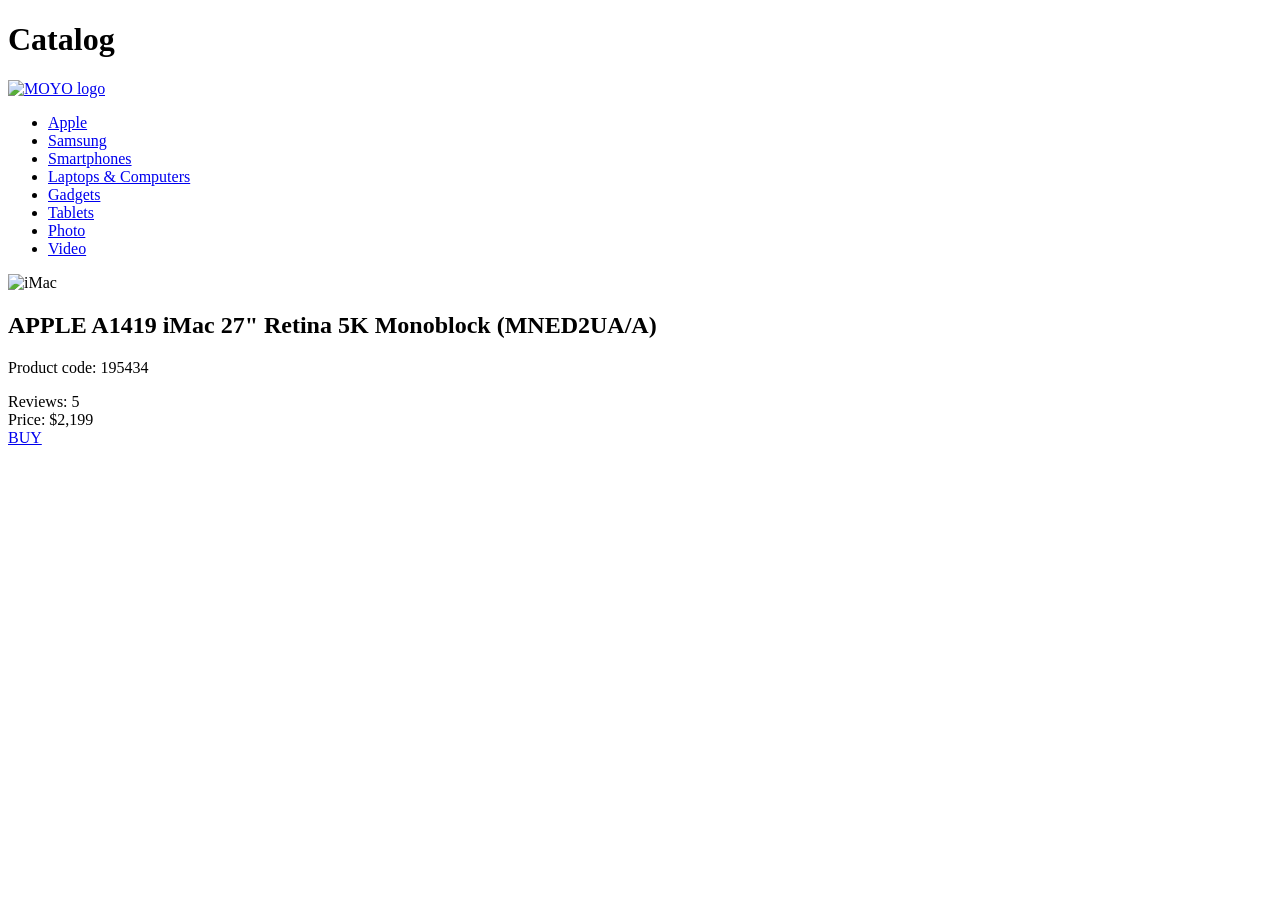
==== src/index.html @ 63cefbf5 "added files with styles" ====
<!doctype html>
<html lang="en">
  <head>
    <meta charset="UTF-8" />
    <meta
      name="viewport"
      content="width=device-width, initial-scale=1.0"
    />
    <title>Catalog</title>
    <link
      rel="preconnect"
      href="https://fonts.gstatic.com"
    />
    <link
      href="https://fonts.googleapis.com/css2?family=Roboto:wght@400;500;700&display=swap"
      rel="stylesheet"
    />
    <link
      rel="stylesheet"
      href="styles/index.scss"
    />
    <link rel="stylesheet" href="./styles/header.scss">
    <link rel="stylesheet" href="./styles/stars.scss">
    <link rel="stylesheet" href="./styles/card.scss">
    <link rel="stylesheet" href="./styles/variables.scss">
    <link rel="stylesheet" href="./styles/main.scss">


  </head>

  <body>
    <h1>Catalog</h1>
    <header class="header">
      <div class="header__inner">
        <a
          class="logo"
          href="#"
        >
          <img
            src="images/logo.png"
            alt="MOYO logo"
            class="logo__img"
          />
        </a>
        <nav class="nav">
          <ul class="nav__list">
            <li class="nav__item">
              <a
                class="nav__link is-active"
                href="#"
              >
                Apple
              </a>
            </li>
            <li class="nav__item">
              <a
                class="nav__link"
                href="#"
              >
                Samsung
              </a>
            </li>
            <li class="nav__item">
              <a
                class="nav__link"
                href="#"
              >
                Smartphones
              </a>
            </li>
            <li class="nav__item">
              <a
                class="nav__link"
                href="#"
                data-qa="hover"
              >
                Laptops & Computers
              </a>
            </li>
            <li class="nav__item">
              <a
                class="nav__link"
                href="#"
              >
                Gadgets
              </a>
            </li>
            <li class="nav__item">
              <a
                class="nav__link"
                href="#"
              >
                Tablets
              </a>
            </li>
            <li class="nav__item">
              <a
                class="nav__link"
                href="#"
              >
                Photo
              </a>
            </li>
            <li class="nav__item">
              <a
                class="nav__link"
                href="#"
              >
                Video
              </a>
            </li>
          </ul>
        </nav>
      </div>
    </header>
    <div
      class="card"
      data-qa="card"
    >
      <img
      src="../src/images/imac.jpeg"
        alt="iMac"
        class="card__image"
      />

      <h2 class="card__title">
        APPLE A1419 iMac 27" Retina 5K Monoblock (MNED2UA/A)
      </h2>

      <p class="card__code">Product code: 195434</p>

      <div class="card__rating">
        <div class="stars stars--4">
          <div class="stars__star"></div>
          <div class="stars__star"></div>
          <div class="stars__star"></div>
          <div class="stars__star"></div>
          <div class="stars__star"></div>
        </div>

        <span class="card__reviews">Reviews: 5</span>
      </div>

      <div class="card__price-block">
        <span class="card__price-label">Price:</span>
        <span class="card__price-value">$2,199</span>
      </div>

      <a
        href="#"
        class="card__buy"
        data-qa="hover"
      >
        BUY
      </a>
    </div>
  </body>
</html>
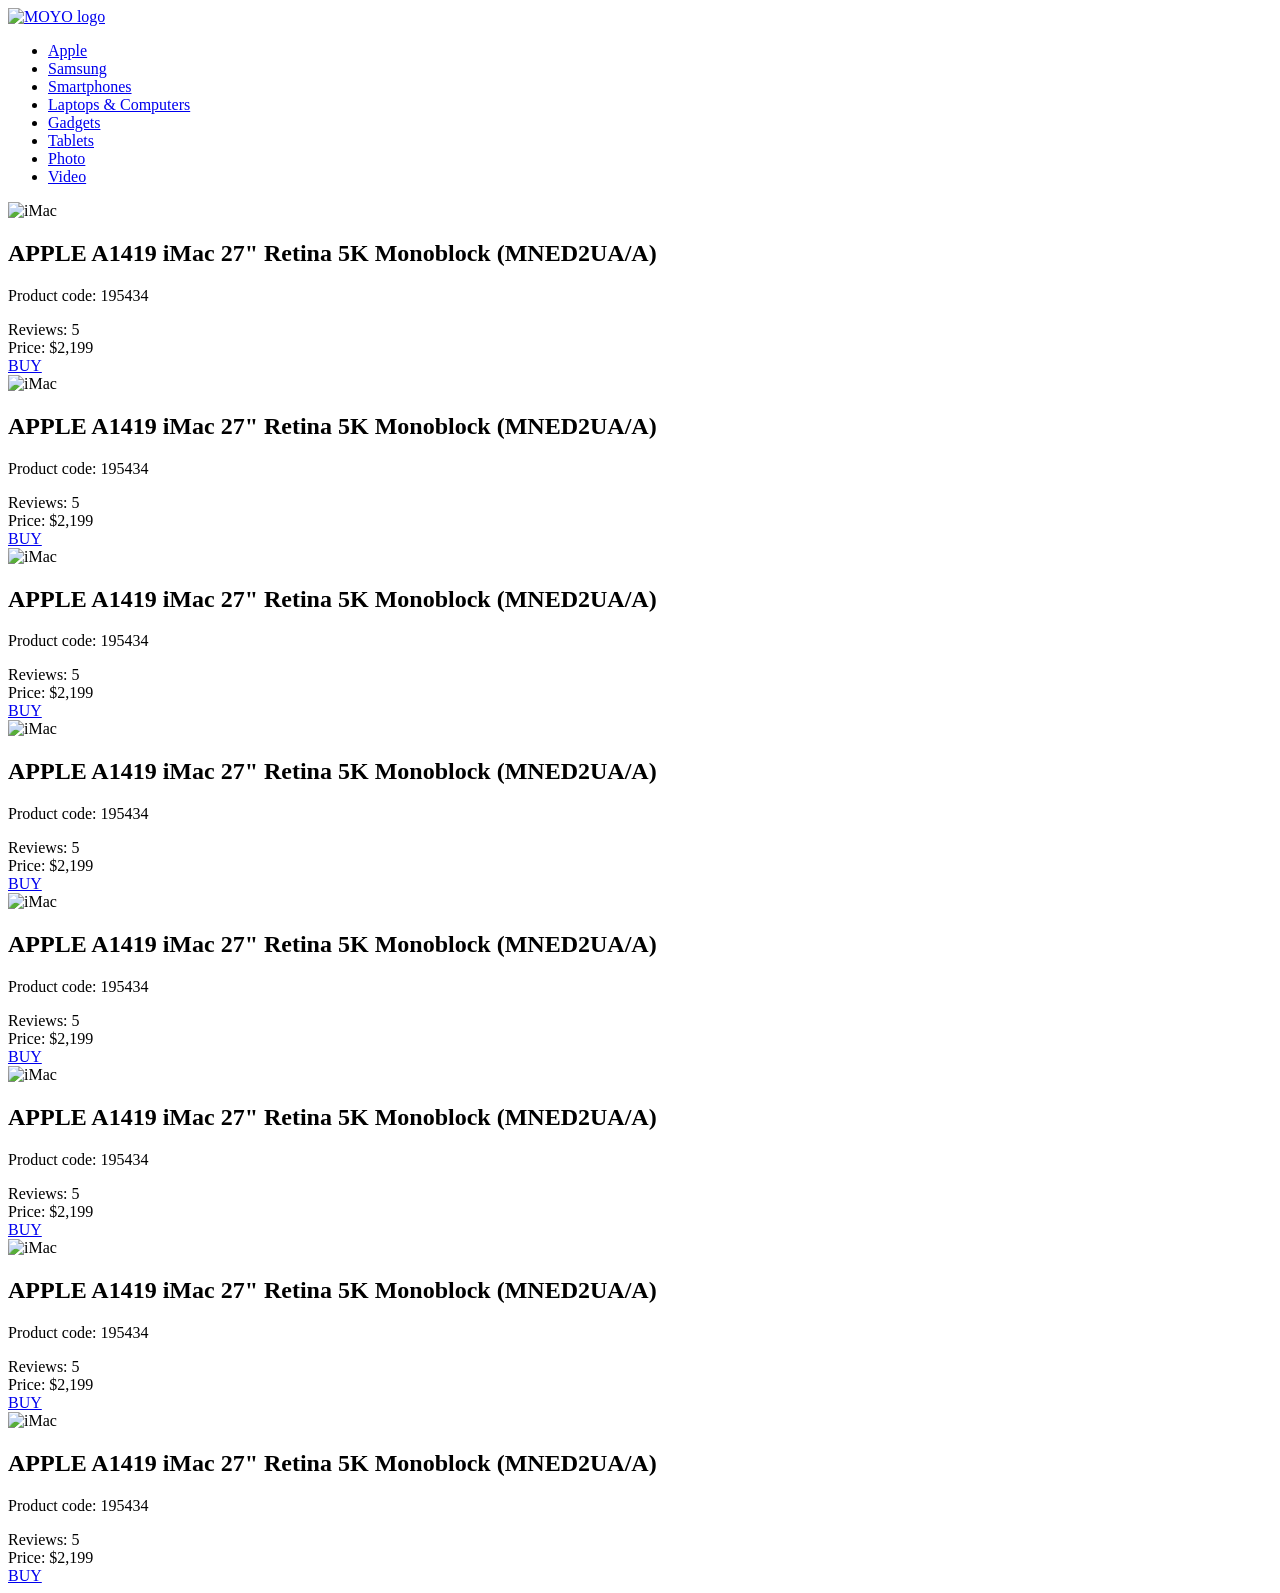
==== commit a1ca7dc8: "add task solution" ====
--- a/src/index.html
+++ b/src/index.html
@@ -19,140 +19,347 @@
       rel="stylesheet"
       href="styles/index.scss"
     />
-    <link rel="stylesheet" href="./styles/header.scss">
-    <link rel="stylesheet" href="./styles/stars.scss">
-    <link rel="stylesheet" href="./styles/card.scss">
-    <link rel="stylesheet" href="./styles/variables.scss">
-    <link rel="stylesheet" href="./styles/main.scss">
-
-
+    <link
+      rel="stylesheet"
+      href="./styles/main.scss"
+    />
   </head>
 
   <body>
-    <h1>Catalog</h1>
     <header class="header">
-      <div class="header__inner">
-        <a
-          class="logo"
-          href="#"
-        >
-          <img
-            src="images/logo.png"
-            alt="MOYO logo"
-            class="logo__img"
-          />
-        </a>
-        <nav class="nav">
-          <ul class="nav__list">
-            <li class="nav__item">
-              <a
-                class="nav__link is-active"
-                href="#"
-              >
-                Apple
-              </a>
-            </li>
-            <li class="nav__item">
-              <a
-                class="nav__link"
-                href="#"
-              >
-                Samsung
-              </a>
-            </li>
-            <li class="nav__item">
-              <a
-                class="nav__link"
-                href="#"
-              >
-                Smartphones
-              </a>
-            </li>
-            <li class="nav__item">
-              <a
-                class="nav__link"
-                href="#"
-                data-qa="hover"
-              >
-                Laptops & Computers
-              </a>
-            </li>
-            <li class="nav__item">
-              <a
-                class="nav__link"
-                href="#"
-              >
-                Gadgets
-              </a>
-            </li>
-            <li class="nav__item">
-              <a
-                class="nav__link"
-                href="#"
-              >
-                Tablets
-              </a>
-            </li>
-            <li class="nav__item">
-              <a
-                class="nav__link"
-                href="#"
-              >
-                Photo
-              </a>
-            </li>
-            <li class="nav__item">
-              <a
-                class="nav__link"
-                href="#"
-              >
-                Video
-              </a>
-            </li>
-          </ul>
-        </nav>
-      </div>
+      <a
+        class="logo"
+        href="#"
+      >
+        <img
+          src="./images/logo.png"
+          alt="MOYO logo"
+          class="logo__img"
+        />
+      </a>
+      <nav class="nav">
+        <ul class="nav__list">
+          <li class="nav__item">
+            <a
+              class="nav__link is-active"
+              href="#"
+            >
+              Apple
+            </a>
+          </li>
+          <li class="nav__item">
+            <a
+              class="nav__link"
+              href="#"
+            >
+              Samsung
+            </a>
+          </li>
+          <li class="nav__item">
+            <a
+              class="nav__link"
+              href="#"
+            >
+              Smartphones
+            </a>
+          </li>
+          <li class="nav__item">
+            <a
+              class="nav__link"
+              href="#"
+              data-qa="nav-hover"
+            >
+              Laptops & Computers
+            </a>
+          </li>
+          <li class="nav__item">
+            <a
+              class="nav__link"
+              href="#"
+            >
+              Gadgets
+            </a>
+          </li>
+          <li class="nav__item">
+            <a
+              class="nav__link"
+              href="#"
+            >
+              Tablets
+            </a>
+          </li>
+          <li class="nav__item">
+            <a
+              class="nav__link"
+              href="#"
+            >
+              Photo
+            </a>
+          </li>
+          <li class="nav__item">
+            <a
+              class="nav__link"
+              href="#"
+            >
+              Video
+            </a>
+          </li>
+        </ul>
+      </nav>
     </header>
-    <div
-      class="card"
-      data-qa="card"
-    >
-      <img
-      src="../src/images/imac.jpeg"
-        alt="iMac"
-        class="card__image"
-      />
-
-      <h2 class="card__title">
-        APPLE A1419 iMac 27" Retina 5K Monoblock (MNED2UA/A)
-      </h2>
-
-      <p class="card__code">Product code: 195434</p>
-
-      <div class="card__rating">
-        <div class="stars stars--4">
-          <div class="stars__star"></div>
-          <div class="stars__star"></div>
-          <div class="stars__star"></div>
-          <div class="stars__star"></div>
-          <div class="stars__star"></div>
-        </div>
-
-        <span class="card__reviews">Reviews: 5</span>
-      </div>
-
-      <div class="card__price-block">
-        <span class="card__price-label">Price:</span>
-        <span class="card__price-value">$2,199</span>
-      </div>
-
-      <a
-        href="#"
-        class="card__buy"
-        data-qa="hover"
+    <main class="catalog">
+      <div
+        class="card"
+        data-qa="card"
       >
-        BUY
-      </a>
-    </div>
+        <img
+          src="./images/imac.jpeg"
+          alt="iMac"
+          class="card__image"
+        />
+        <h2 class="card__title">
+          APPLE A1419 iMac 27" Retina 5K Monoblock (MNED2UA/A)
+        </h2>
+        <p class="card__code">Product code: 195434</p>
+        <div class="card__rating">
+          <div class="stars stars--4">
+            <div class="stars__star"></div>
+            <div class="stars__star"></div>
+            <div class="stars__star"></div>
+            <div class="stars__star"></div>
+            <div class="stars__star"></div>
+          </div>
+          <span class="card__reviews">Reviews: 5</span>
+        </div>
+        <div class="card__price-block">
+          <span class="card__price-label">Price:</span>
+          <span class="card__price-value">$2,199</span>
+        </div>
+        <a
+          href="#"
+          class="card__buy"
+          data-qa="card-hover"
+        >
+          BUY
+        </a>
+      </div>
+      <div class="card">
+        <img
+          src="./images/imac.jpeg"
+          alt="iMac"
+          class="card__image"
+        />
+        <h2 class="card__title">
+          APPLE A1419 iMac 27" Retina 5K Monoblock (MNED2UA/A)
+        </h2>
+        <p class="card__code">Product code: 195434</p>
+        <div class="card__rating">
+          <div class="stars stars--4">
+            <div class="stars__star"></div>
+            <div class="stars__star"></div>
+            <div class="stars__star"></div>
+            <div class="stars__star"></div>
+            <div class="stars__star"></div>
+          </div>
+          <span class="card__reviews">Reviews: 5</span>
+        </div>
+        <div class="card__price-block">
+          <span class="card__price-label">Price:</span>
+          <span class="card__price-value">$2,199</span>
+        </div>
+        <a
+          href="#"
+          class="card__buy"
+        >
+          BUY
+        </a>
+      </div>
+      <div class="card">
+        <img
+          src="./images/imac.jpeg"
+          alt="iMac"
+          class="card__image"
+        />
+        <h2 class="card__title">
+          APPLE A1419 iMac 27" Retina 5K Monoblock (MNED2UA/A)
+        </h2>
+        <p class="card__code">Product code: 195434</p>
+        <div class="card__rating">
+          <div class="stars stars--4">
+            <div class="stars__star"></div>
+            <div class="stars__star"></div>
+            <div class="stars__star"></div>
+            <div class="stars__star"></div>
+            <div class="stars__star"></div>
+          </div>
+          <span class="card__reviews">Reviews: 5</span>
+        </div>
+        <div class="card__price-block">
+          <span class="card__price-label">Price:</span>
+          <span class="card__price-value">$2,199</span>
+        </div>
+        <a
+          href="#"
+          class="card__buy"
+        >
+          BUY
+        </a>
+      </div>
+      <div class="card">
+        <img
+          src="./images/imac.jpeg"
+          alt="iMac"
+          class="card__image"
+        />
+        <h2 class="card__title">
+          APPLE A1419 iMac 27" Retina 5K Monoblock (MNED2UA/A)
+        </h2>
+        <p class="card__code">Product code: 195434</p>
+        <div class="card__rating">
+          <div class="stars stars--4">
+            <div class="stars__star"></div>
+            <div class="stars__star"></div>
+            <div class="stars__star"></div>
+            <div class="stars__star"></div>
+            <div class="stars__star"></div>
+          </div>
+          <span class="card__reviews">Reviews: 5</span>
+        </div>
+        <div class="card__price-block">
+          <span class="card__price-label">Price:</span>
+          <span class="card__price-value">$2,199</span>
+        </div>
+        <a
+          href="#"
+          class="card__buy"
+        >
+          BUY
+        </a>
+      </div>
+      <div class="card">
+        <img
+          src="./images/imac.jpeg"
+          alt="iMac"
+          class="card__image"
+        />
+        <h2 class="card__title">
+          APPLE A1419 iMac 27" Retina 5K Monoblock (MNED2UA/A)
+        </h2>
+        <p class="card__code">Product code: 195434</p>
+        <div class="card__rating">
+          <div class="stars stars--4">
+            <div class="stars__star"></div>
+            <div class="stars__star"></div>
+            <div class="stars__star"></div>
+            <div class="stars__star"></div>
+            <div class="stars__star"></div>
+          </div>
+          <span class="card__reviews">Reviews: 5</span>
+        </div>
+        <div class="card__price-block">
+          <span class="card__price-label">Price:</span>
+          <span class="card__price-value">$2,199</span>
+        </div>
+        <a
+          href="#"
+          class="card__buy"
+        >
+          BUY
+        </a>
+      </div>
+      <div class="card">
+        <img
+          src="./images/imac.jpeg"
+          alt="iMac"
+          class="card__image"
+        />
+        <h2 class="card__title">
+          APPLE A1419 iMac 27" Retina 5K Monoblock (MNED2UA/A)
+        </h2>
+        <p class="card__code">Product code: 195434</p>
+        <div class="card__rating">
+          <div class="stars stars--4">
+            <div class="stars__star"></div>
+            <div class="stars__star"></div>
+            <div class="stars__star"></div>
+            <div class="stars__star"></div>
+            <div class="stars__star"></div>
+          </div>
+          <span class="card__reviews">Reviews: 5</span>
+        </div>
+        <div class="card__price-block">
+          <span class="card__price-label">Price:</span>
+          <span class="card__price-value">$2,199</span>
+        </div>
+        <a
+          href="#"
+          class="card__buy"
+        >
+          BUY
+        </a>
+      </div>
+      <div class="card">
+        <img
+          src="./images/imac.jpeg"
+          alt="iMac"
+          class="card__image"
+        />
+        <h2 class="card__title">
+          APPLE A1419 iMac 27" Retina 5K Monoblock (MNED2UA/A)
+        </h2>
+        <p class="card__code">Product code: 195434</p>
+        <div class="card__rating">
+          <div class="stars stars--4">
+            <div class="stars__star"></div>
+            <div class="stars__star"></div>
+            <div class="stars__star"></div>
+            <div class="stars__star"></div>
+            <div class="stars__star"></div>
+          </div>
+          <span class="card__reviews">Reviews: 5</span>
+        </div>
+        <div class="card__price-block">
+          <span class="card__price-label">Price:</span>
+          <span class="card__price-value">$2,199</span>
+        </div>
+        <a
+          href="#"
+          class="card__buy"
+        >
+          BUY
+        </a>
+      </div>
+      <div class="card">
+        <img
+          src="./images/imac.jpeg"
+          alt="iMac"
+          class="card__image"
+        />
+        <h2 class="card__title">
+          APPLE A1419 iMac 27" Retina 5K Monoblock (MNED2UA/A)
+        </h2>
+        <p class="card__code">Product code: 195434</p>
+        <div class="card__rating">
+          <div class="stars stars--4">
+            <div class="stars__star"></div>
+            <div class="stars__star"></div>
+            <div class="stars__star"></div>
+            <div class="stars__star"></div>
+            <div class="stars__star"></div>
+          </div>
+          <span class="card__reviews">Reviews: 5</span>
+        </div>
+        <div class="card__price-block">
+          <span class="card__price-label">Price:</span>
+          <span class="card__price-value">$2,199</span>
+        </div>
+        <a
+          href="#"
+          class="card__buy"
+        >
+          BUY
+        </a>
+      </div>
+    </main>
   </body>
 </html>
